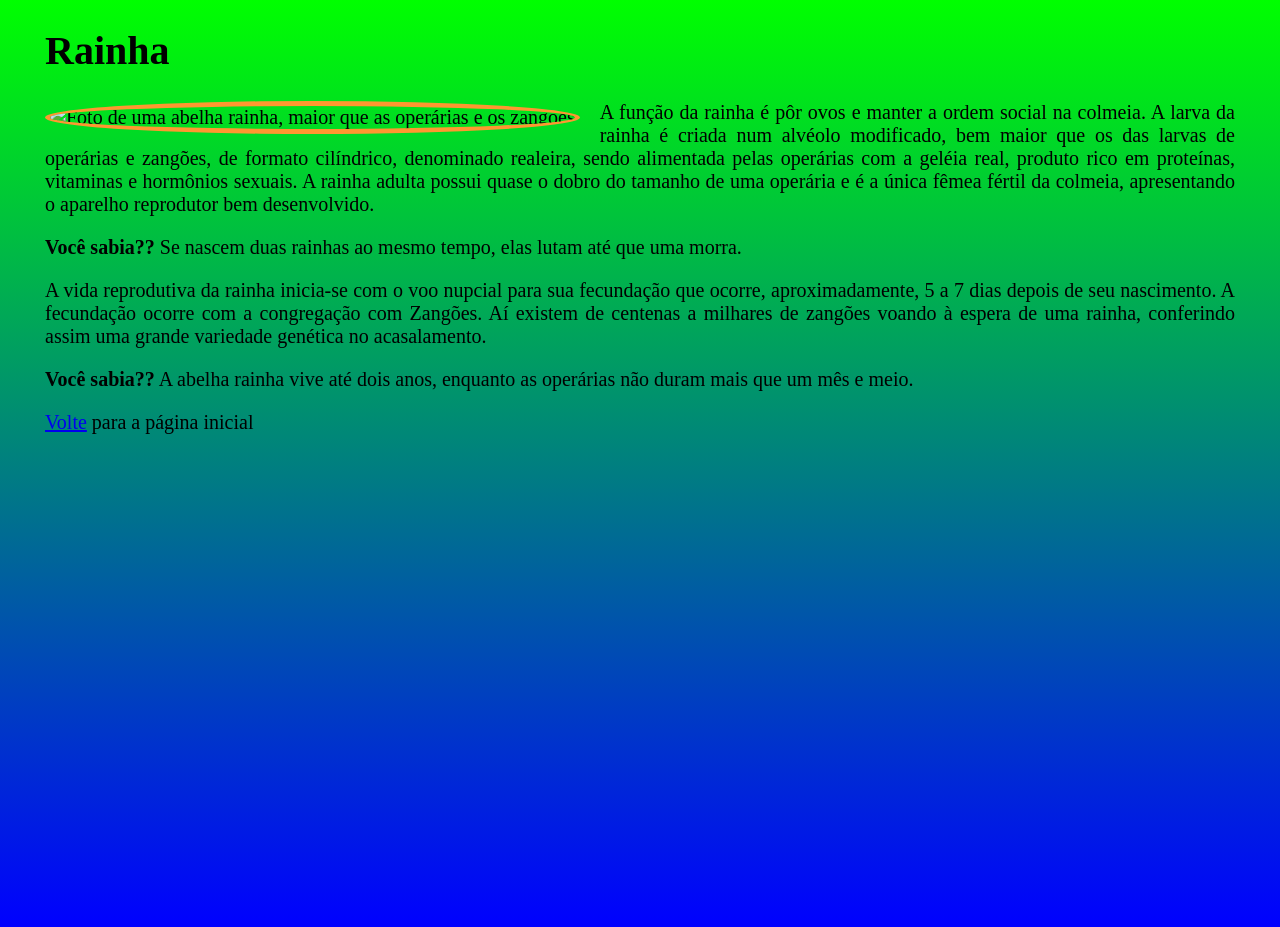
==== rainha.html @ ef5c00e6 "pratica-abelhas" ====
<!doctype html>
<html lang="pt">
  <head>
    <meta charset="UTF-8" />
    <meta name="viewport" content="width=device-width, initial-scale=1.0" />
    <link rel="stylesheet" href="estilos.css" />
    <link rel="shortcut icon" href="favicon.ico" type="image/x-icon" />
    <title>Rainha</title>
  </head>
  <body>
    <h1>Rainha</h1>
    <img
      src="imgs/rainha.png"
      class="casta-de-abelha-esquerda"
      alt="Foto de uma abelha rainha, maior que as operárias e os zangões"
    />
    <p>
      A função da rainha é pôr ovos e manter a ordem social na colmeia. A larva
      da rainha é criada num alvéolo modificado, bem maior que os das larvas de
      operárias e zangões, de formato cilíndrico, denominado realeira, sendo
      alimentada pelas operárias com a geléia real, produto rico em proteínas,
      vitaminas e hormônios sexuais. A rainha adulta possui quase o dobro do
      tamanho de uma operária e é a única fêmea fértil da colmeia, apresentando
      o aparelho reprodutor bem desenvolvido.
    </p>
    <p>
      <strong>Você sabia??</strong> Se nascem duas rainhas ao mesmo tempo, elas
      lutam até que uma morra.
    </p>
    <p>
      A vida reprodutiva da rainha inicia-se com o voo nupcial para sua
      fecundação que ocorre, aproximadamente, 5 a 7 dias depois de seu
      nascimento. A fecundação ocorre com a congregação com Zangões. Aí existem
      de centenas a milhares de zangões voando à espera de uma rainha,
      conferindo assim uma grande variedade genética no acasalamento.
    </p>
    <p>
      <strong>Você sabia??</strong> A abelha rainha vive até dois anos, enquanto
      as operárias não duram mais que um mês e meio.
    </p>
    <p><a href="index.html">Volte</a> para a página inicial</p>
  </body>
</html>
<script src="js/main.js"></script>
---- estilos.css ----
#imagem-abelha {
  display: block;
  margin: 0 auto;
}


body {
  background-image: linear-gradient(0deg, blue, #00ff00);
  font-size: 20px;
  margin: 0px 5vh;
  text-align: justify;
  height: 100vh;
}

.curiosidade {
  padding: 10px;
  background-image: url("imgs/favo-de-mel.png");  
  border: 1px solid #ff9730; /* Adjust border properties as needed */
  border-radius: 5px;
}

.curiosidade img {
  margin-right: 20px;
  float: left;
}

/* .casta-de-abelha {
  border-radius: 50%;
  border: 5px solid #ff9730; 
  float: left;
  margin-right: 20px;
} */

.casta-de-abelha-direita {
  border-radius: 50%;
  border: 5px solid #ff9730; /* Adjust border properties as needed */
  float: right;
  margin-left: 20px;
}

.casta-de-abelha-esquerda {
  border-radius: 50%;
  border: 5px solid #ff9730; /* Adjust border properties as needed */
  float: left;
  margin-right: 20px;
}
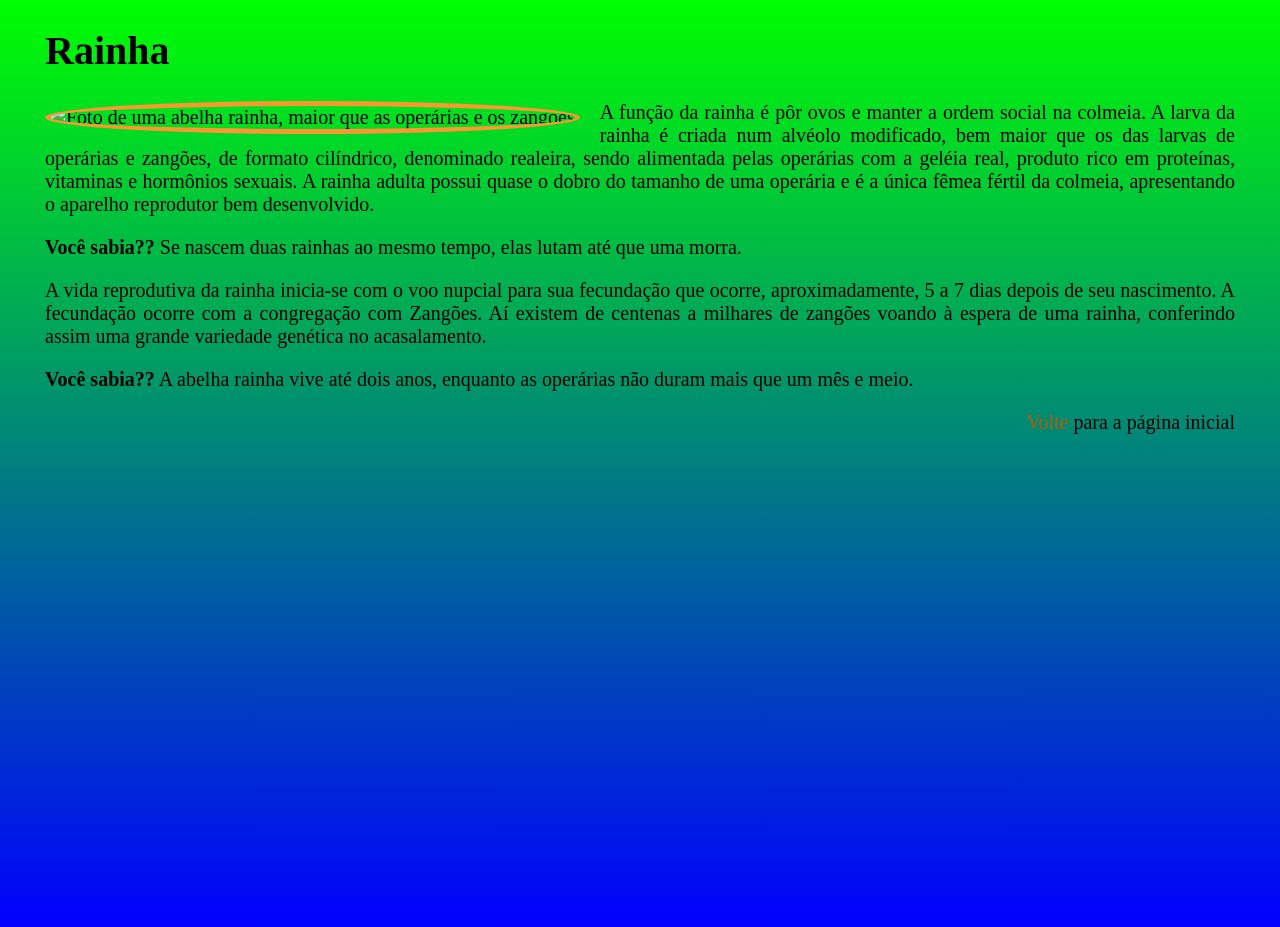
==== commit 66356257: "final page" ====
--- a/rainha.html
+++ b/rainha.html
@@ -41,4 +41,3 @@
     <p><a href="index.html">Volte</a> para a página inicial</p>
   </body>
 </html>
-<script src="js/main.js"></script>
--- a/estilos.css
+++ b/estilos.css
@@ -1,6 +1,12 @@
 
 
 
+
+#cabecalho {
+  background-color: rgba(255, 255, 255, 0.1);
+  box-shadow: 4px 4px 4px #0003;
+  padding: 30px;
+}
 
 #imagem-abelha {
   display: block;
@@ -28,13 +34,6 @@
   float: left;
 }
 
-/* .casta-de-abelha {
-  border-radius: 50%;
-  border: 5px solid #ff9730; 
-  float: left;
-  margin-right: 20px;
-} */
-
 .casta-de-abelha-direita {
   border-radius: 50%;
   border: 5px solid #ff9730; /* Adjust border properties as needed */
@@ -49,3 +48,34 @@
   margin-right: 20px;
 }
 
+a:link {
+  color: #b35c00;
+  text-decoration: none;
+}
+
+a:visited {
+  color: #6b3700;
+  text-decoration: none;
+}
+
+a:hover {
+  color: #ff9730;
+  text-decoration: underline;
+}
+
+a:active {
+  color: #ff0000;
+  text-decoration: underline;
+}
+
+a[href^="http"] {
+  background-color: #fff8e1;
+}
+
+p:last-of-type {
+  text-align: right;
+}
+
+img:not([alt]) {
+  border: 3px solid red;
+}
